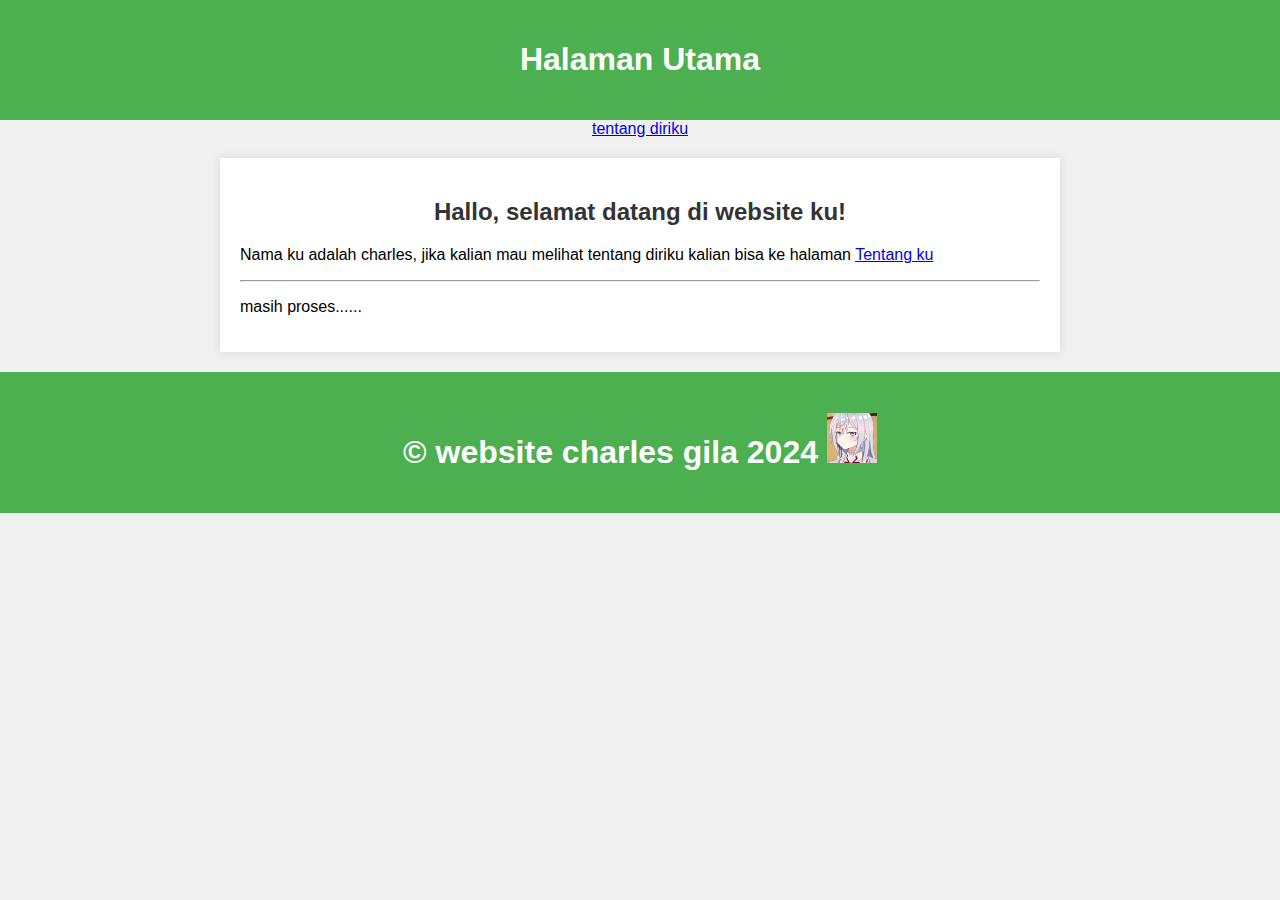
==== index.html @ abdb0207 "Add files via upload" ====
<!DOCTYPE html>
<html lang="en">
<head>
    <meta charset="UTF-8">
    <meta name="viewport" content="width=device-width, initial-scale=1.0">
    <title>Beranda</title>
    <link rel="stylesheet" href="style.css" >
</head>
<body>

<header>
    <h1>Halaman Utama</h1>
</header>
<nav>
    <a href="about.html">tentang diriku</a>
</nav>
<section>
    <h2 style="text-align: center;">Hallo, selamat datang di website ku!</h2>
    <p>Nama ku adalah charles, jika kalian mau melihat tentang diriku kalian bisa ke halaman <a href="about.html">Tentang ku</a></p>
    <hr>
    <p>masih proses......</p>
</section>
<footer>
    <h1>&copy website charles gila 2024 <img src="alya.jpg" alt="Foto Profil" width="50" height="50"> </h1>
</footer>
</body>
</html>
---- style.css ----
body {
    font-family: Arial, sans-serif;
    background-color: #f0f0f0;
    margin: 0;
    padding: 0;
}
header {
    background-color: #4CAF50;
    color: white;
    padding: 20px;
    text-align: center;
}
footer {
    background-color: #4CAF50;
    color: white;
    padding: 20px;
    text-align: center;
}
section {
    margin: 20px auto;
    padding: 20px;
    max-width: 800px;
    background-color: white;
    box-shadow: 0 0 10px rgba(0, 0, 0, 0.1);
}
h2 {
    color: #333;
}
ul {
    list-style-type: none;
    padding: 0;
}
ul li {
    padding: 5px;
    background-color: #f9f9f9;
    margin-bottom: 5px;
    border-radius: 5px;
}
nav {
    text-align: center;
}
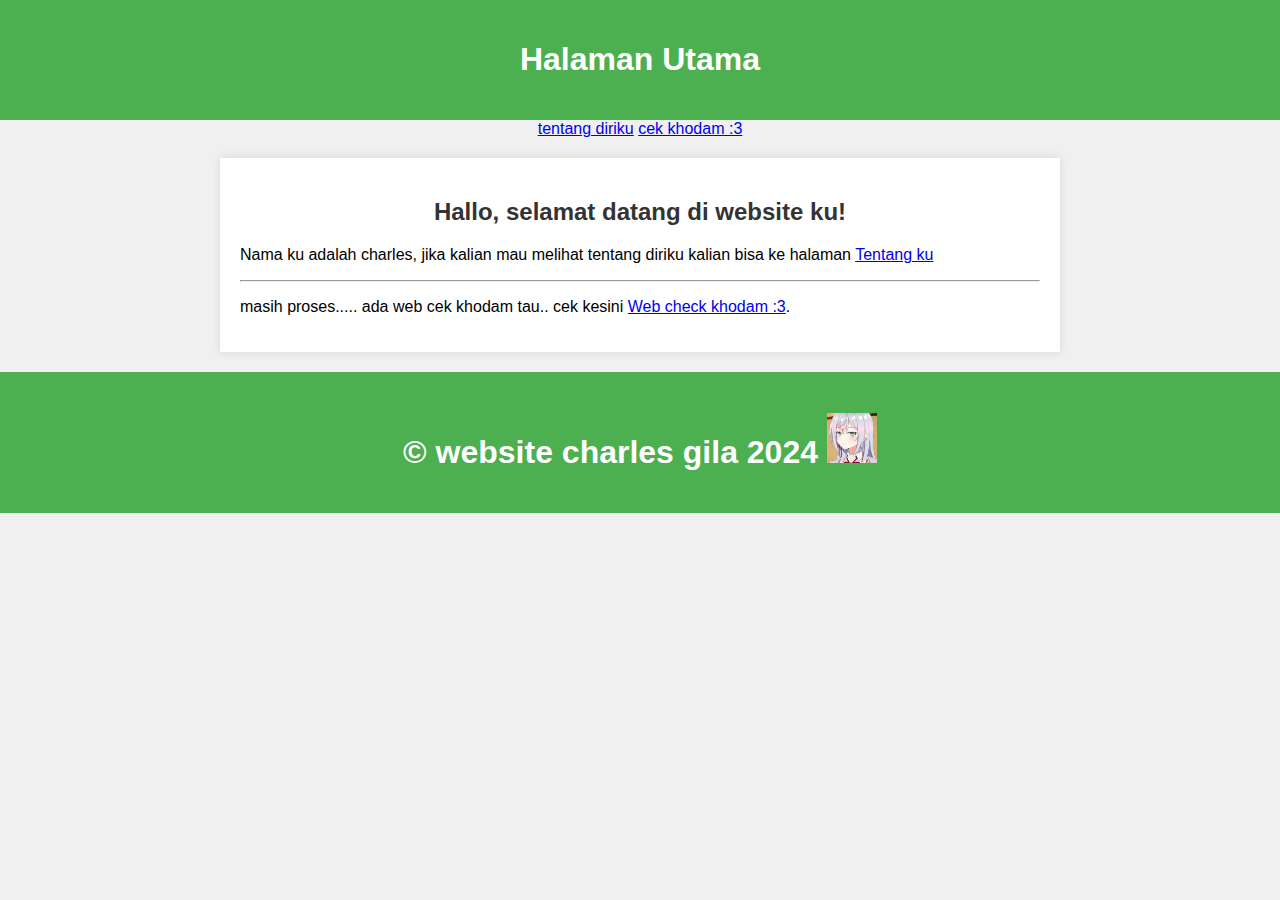
==== commit 6d2d9d26: "Update index.html" ====
--- a/index.html
+++ b/index.html
@@ -13,12 +13,13 @@
 </header>
 <nav>
     <a href="about.html">tentang diriku</a>
+    <a href="khodam.html">cek khodam :3</a>
 </nav>
 <section>
     <h2 style="text-align: center;">Hallo, selamat datang di website ku!</h2>
     <p>Nama ku adalah charles, jika kalian mau melihat tentang diriku kalian bisa ke halaman <a href="about.html">Tentang ku</a></p>
     <hr>
-    <p>masih proses......</p>
+    <p>masih proses..... ada web cek khodam tau.. cek kesini <a href="khodam.html">Web check khodam :3</a>.</p>
 </section>
 <footer>
     <h1>&copy website charles gila 2024 <img src="alya.jpg" alt="Foto Profil" width="50" height="50"> </h1>
